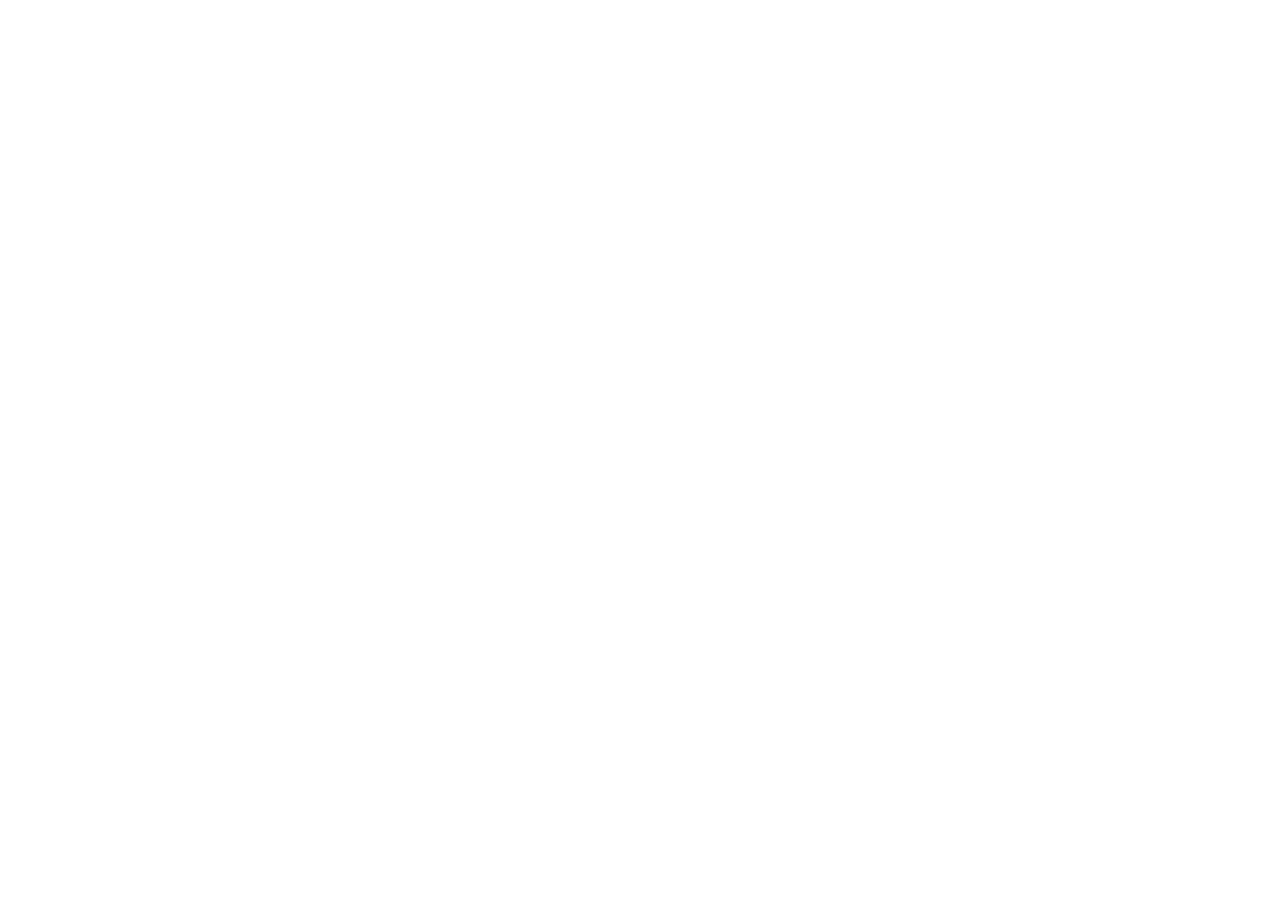
==== src/html/about.html @ fd21fa2b "2023.10.09 YYYY.MM.DD" ====
<!DOCTYPE html>
<html lang="en">
<head>
    <meta charset="UTF-8">
    <meta name="viewport" content="width=device-width, initial-scale=1.0">
    <title>Document</title>
</head>
<body>
    
</body>
</html>
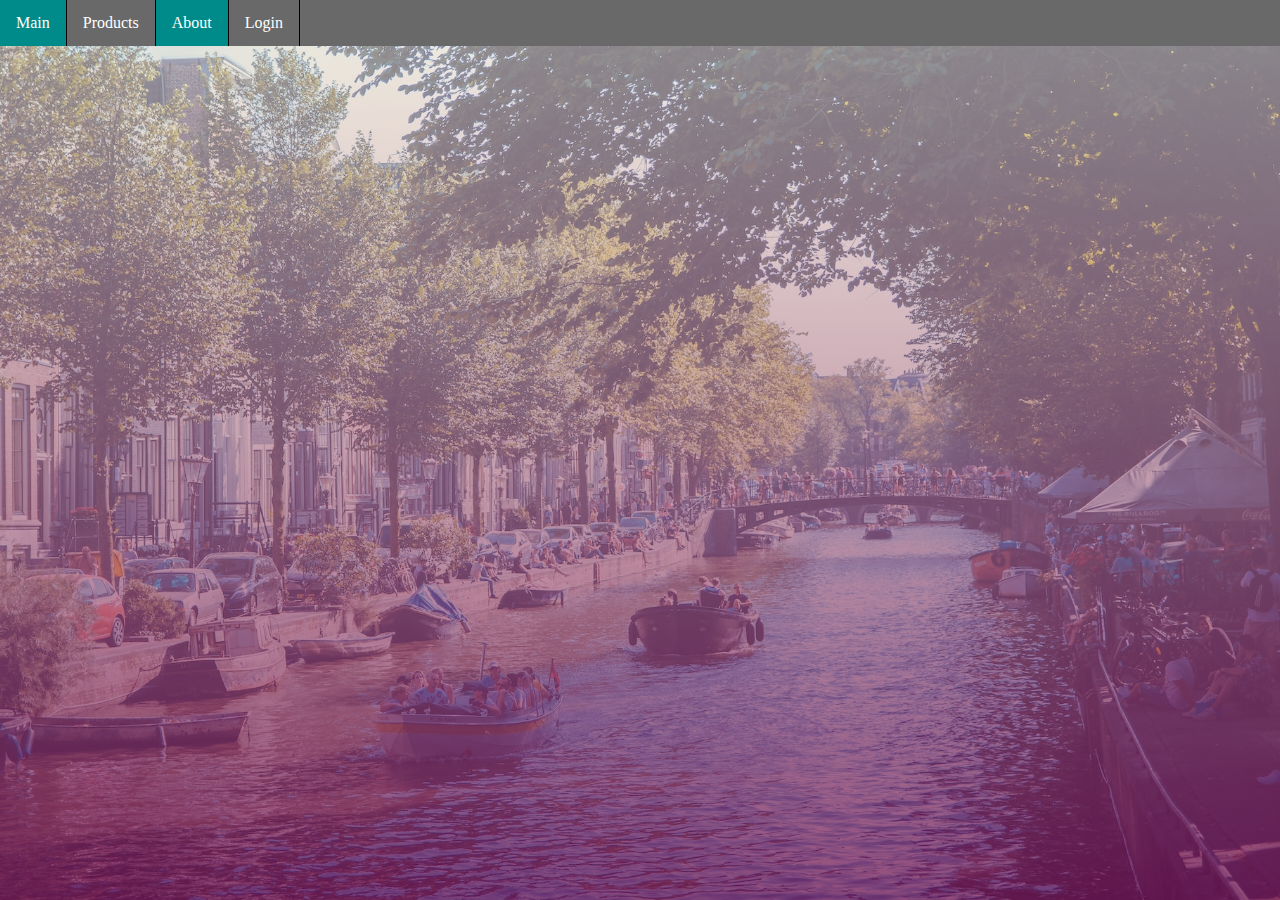
==== commit f2e03f04: "2023.10.09 YYYY.MM.DD" ====
--- a/src/html/about.html
+++ b/src/html/about.html
@@ -3,9 +3,17 @@
 <head>
     <meta charset="UTF-8">
     <meta name="viewport" content="width=device-width, initial-scale=1.0">
-    <title>Document</title>
+    <title>About</title>
+    <link rel="stylesheet" href="../css/mainStyle.css" type="text/css">
 </head>
 <body>
-    
+    <div class="navBar">
+        <ul>
+            <li><a href="main.html">Main</a></li>
+            <li><a href="products.html">Products</a></li>
+            <li><a class="active" href="about.html">About</a></li>
+            <li><a href="login.html">Login</a></li>
+        </ul>
+    </div>
 </body>
 </html>--- a/src/css/mainStyle.css
+++ b/src/css/mainStyle.css
@@ -0,0 +1,44 @@
+* {
+    margin: 0;
+    padding: 0;
+    box-sizing: border-box;
+}
+
+body {
+    background-image: linear-gradient(to bottom, rgba(245, 246, 252, 0.52), rgba(117, 19, 93, 0.73)), url("../assets/canalsBackground.jpg");
+    background-repeat: no-repeat;
+    background-attachment: fixed;
+    background-position: center;
+    background-size: cover;
+}
+
+.navBar ul {
+    list-style-type: none;
+    margin: 0;
+    padding: 0;
+    overflow: hidden;
+    background-color: dimgray;
+    position: -webkit-sticky; /*safari sticky navbar*/
+    position: sticky;
+}
+
+.navBar li {
+    float: left;
+    border-right: 1px solid black;
+}
+
+.navBar li a {
+    display: block;
+    color: white;
+    text-align: center;
+    padding: 14px 16px;
+    text-decoration: none;
+}
+
+.navBar li a:hover {
+    background-color: darkcyan;
+}
+
+.navBar .active {
+    background-color: darkcyan;
+}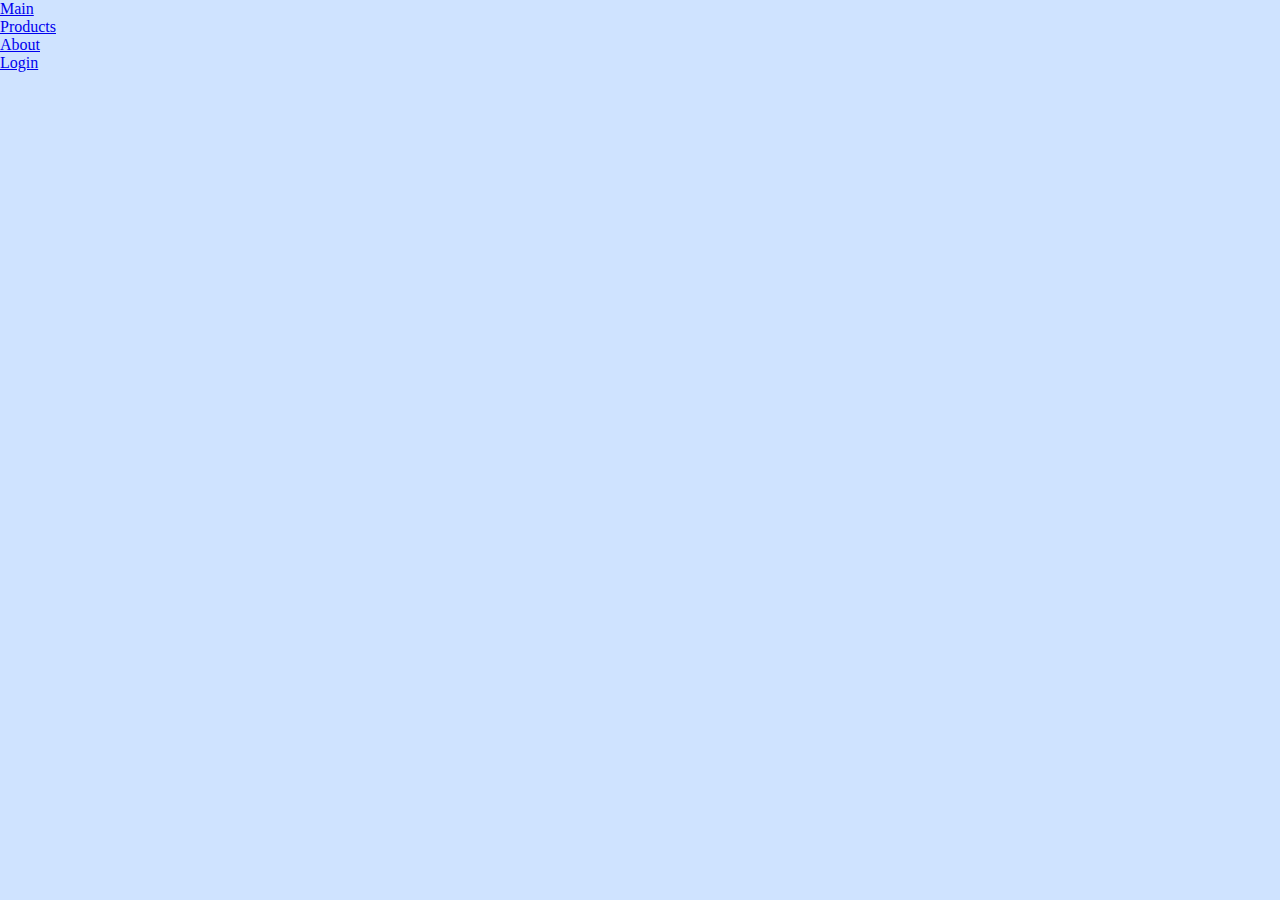
==== commit 255bb9ec: "2024.06.02" ====
--- a/src/html/about.html
+++ b/src/html/about.html
@@ -4,7 +4,7 @@
     <meta charset="UTF-8">
     <meta name="viewport" content="width=device-width, initial-scale=1.0">
     <title>About</title>
-    <link rel="stylesheet" href="../css/mainStyle.css" type="text/css">
+    <link rel="stylesheet" href="../css/aboutStyle.css" type="text/css">
 </head>
 <body>
     <div class="navBar">
--- a/src/css/aboutStyle.css
+++ b/src/css/aboutStyle.css
@@ -0,0 +1,9 @@
+* {
+    margin: 0;
+    padding: 0;
+    box-sizing: border-box;
+}
+
+body {
+    background-color: #cfe3ff;
+}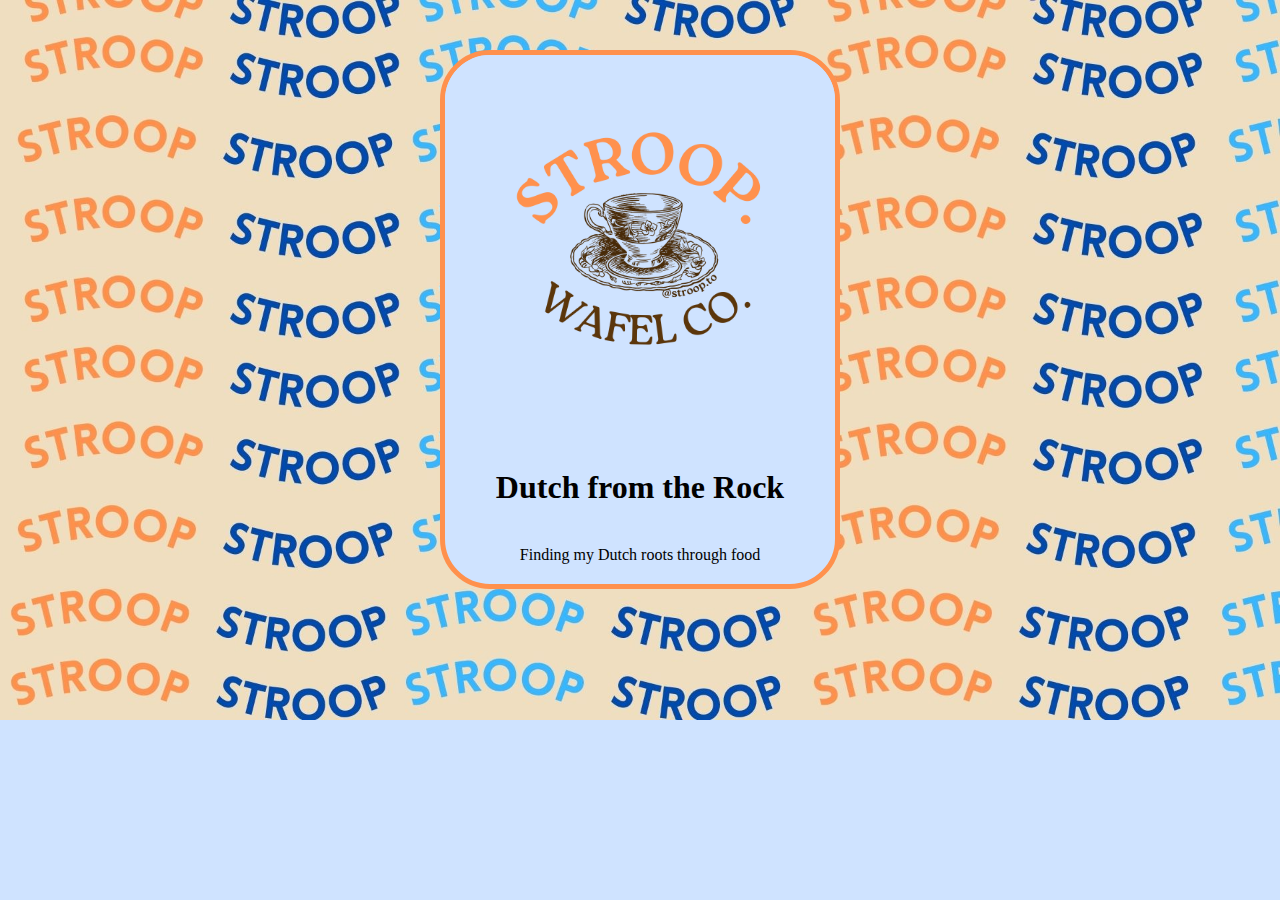
==== commit 9af3d791: "Changes 2024.07.13 Additional Changes to get into production quality" ====
--- a/src/html/about.html
+++ b/src/html/about.html
@@ -4,16 +4,17 @@
     <meta charset="UTF-8">
     <meta name="viewport" content="width=device-width, initial-scale=1.0">
     <title>About</title>
-    <link rel="stylesheet" href="../css/aboutStyle.css" type="text/css">
+    <link rel="stylesheet" href="../css/about.css" type="text/css">
 </head>
 <body>
-    <div class="navBar">
-        <ul>
-            <li><a href="main.html">Main</a></li>
-            <li><a href="products.html">Products</a></li>
-            <li><a class="active" href="about.html">About</a></li>
-            <li><a href="login.html">Login</a></li>
-        </ul>
+    <div class="organizationBox">
+        <div class="displayBox">
+            <a href="../html/stroop.html">
+                <img src="../assets/StroopLogo.png" alt="StroopTO Logo" width="300" height="300">
+            </a>
+            <h1>Dutch from the Rock</h1>
+            <p>Finding my Dutch roots through food</p>
+        </div>
     </div>
 </body>
 </html>--- a/src/css/about.css
+++ b/src/css/about.css
@@ -0,0 +1,48 @@
+* {
+    margin: 0;
+    padding: 0;
+    box-sizing: border-box;
+}
+
+body {
+    background-image: url(../assets/Stroop_Background_2.jpg);
+    background-repeat: no-repeat;
+    background-size: cover;
+    background-color: #cfe3ff;
+}
+
+.organizationBox {
+    margin-top: 50px;
+    display: flex;
+    justify-content: center;
+    margin-right: auto;
+    margin-left: auto;
+}
+
+.displayBox {
+    display: flex;
+    flex-direction: column;
+    align-items: center;
+    justify-content: center;
+    width: auto;
+    height: auto;
+    border-radius: 50px;
+    border-style: solid;
+    border-width: thick;
+    border-color: #ff914d;
+    background-color: #cfe3ff;
+    overflow: hidden;
+}
+
+.displayBox img {
+    height: 390px;
+    width: 390px;
+}
+
+.displayBox h1 {
+    padding: 20px;
+}
+
+.displayBox p {
+    padding: 20px;
+}